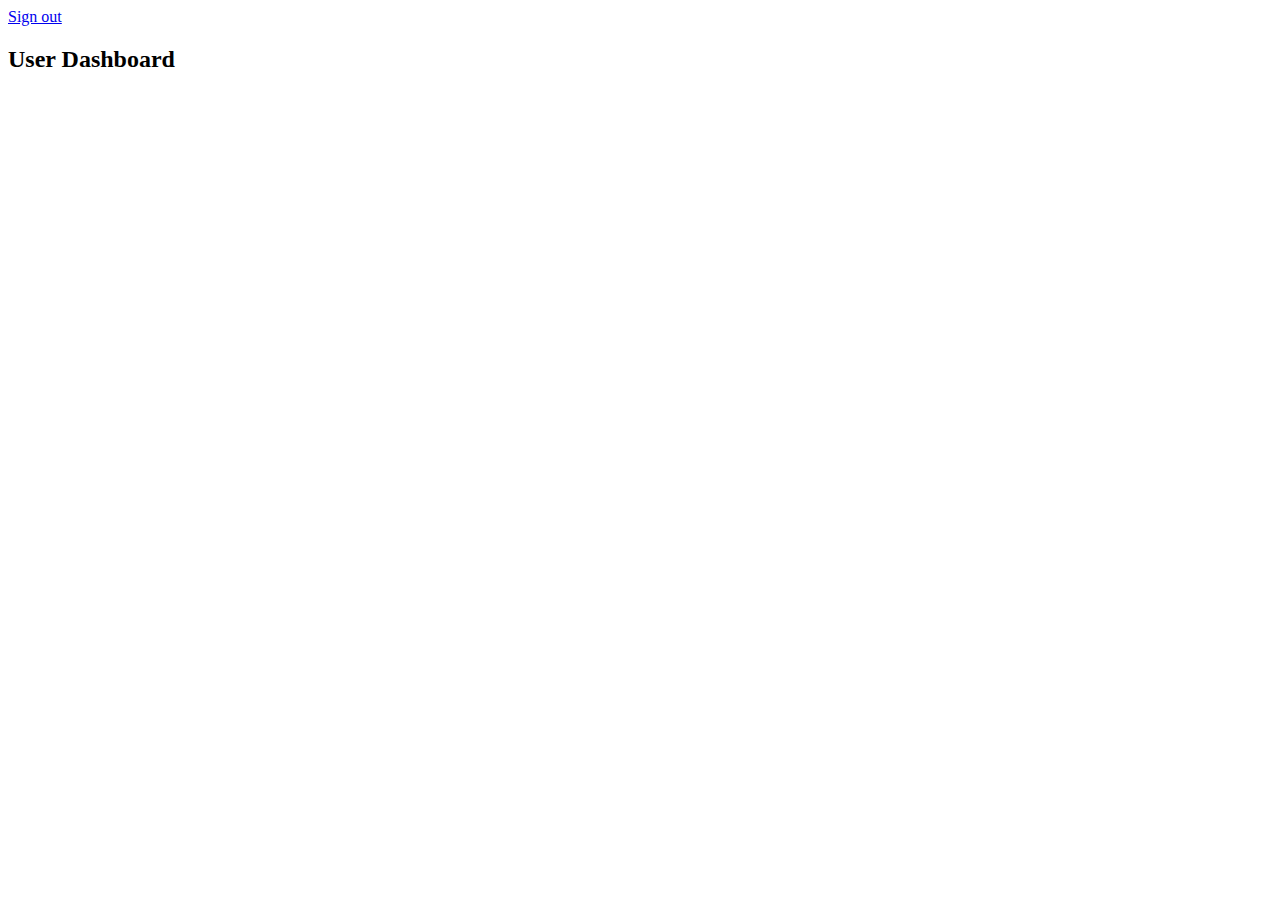
==== src/main/resources/templates/dashboard.html @ cfccf007 "Thymleaf integration" ====
<html lang="en" xmlns:th="http://www.thymeleaf.org">

<a href="/logout">Sign out</a>

<div class="container">

  <div class="starter-template">
    <h2>User Dashboard</h2>
    <h3>
      <span th:text="'Welcome: ' + ${firstname}"></span>
    </h3>
  </div>

</div>
<!-- /.container -->
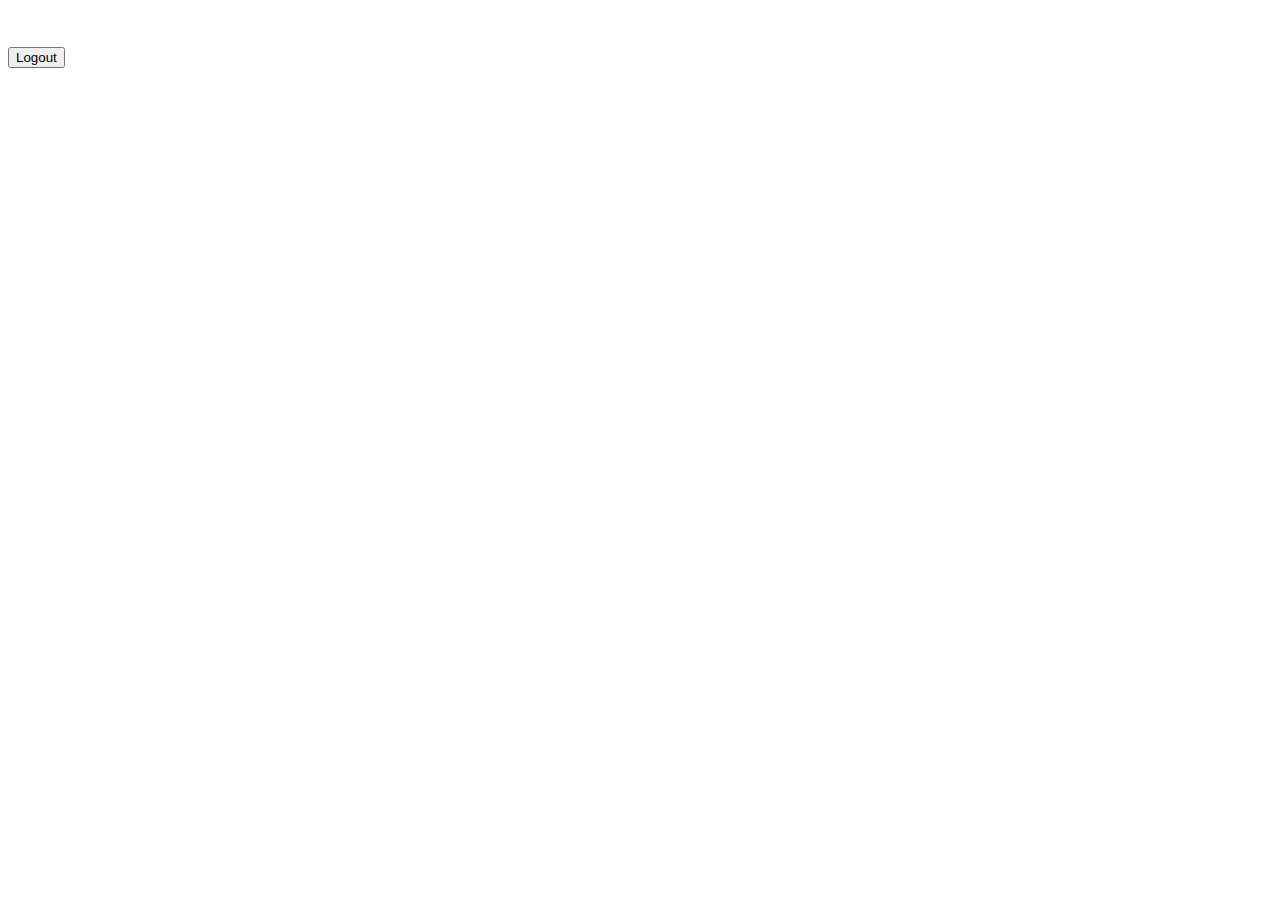
==== commit e075ec37: "Show basic details on dashboard" ====
--- a/src/main/resources/templates/dashboard.html
+++ b/src/main/resources/templates/dashboard.html
@@ -1,15 +1,29 @@
-<html lang="en" xmlns:th="http://www.thymeleaf.org">
+<!DOCTYPE html>
+<html lang="en" xmlns:th="http://www.thymelef.org" xmlns:sec="http://www.w3.org/1999/xhtml">
+<head>
+  <meta charset="UTF-8"/>
+  <title>OAuthSample</title>
 
-<a href="/logout">Sign out</a>
+  <link href="http://cdn.jsdelivr.net/webjars/bootstrap/3.3.4/css/bootstrap.min.css"
+        th:href="@{/webjars/bootstrap/3.3.7/css/bootstrap.min.css}"
+        rel="stylesheet" media="screen" />
 
+  <link href="../static/css/basic.css"
+        th:href="@{/css/basic.css}" rel="stylesheet" media="screen"/>
+</head>
+<body>
 <div class="container">
+  <div class="row">
+    <div class="col-sm-12 text-center">
+      <img class="resize img-circle" th:src="${principal.userAuthentication.details.picture}"/>
+      <h3 th:text="'Welcome: ' + ${principal.userAuthentication.details.name}"></h3>
+      <h4 th:text="'Email: ' + ${principal.userAuthentication.details.email}"></h4>
+      <form th:action="@{/logout}" method="post">
+        <button type="submit" class="btn btn-success">Logout</button>
+      </form>
 
-  <div class="starter-template">
-    <h2>User Dashboard</h2>
-    <h3>
-      <span th:text="'Welcome: ' + ${firstname}"></span>
-    </h3>
+    </div>
   </div>
-
 </div>
-<!-- /.container -->+</body>
+</html>